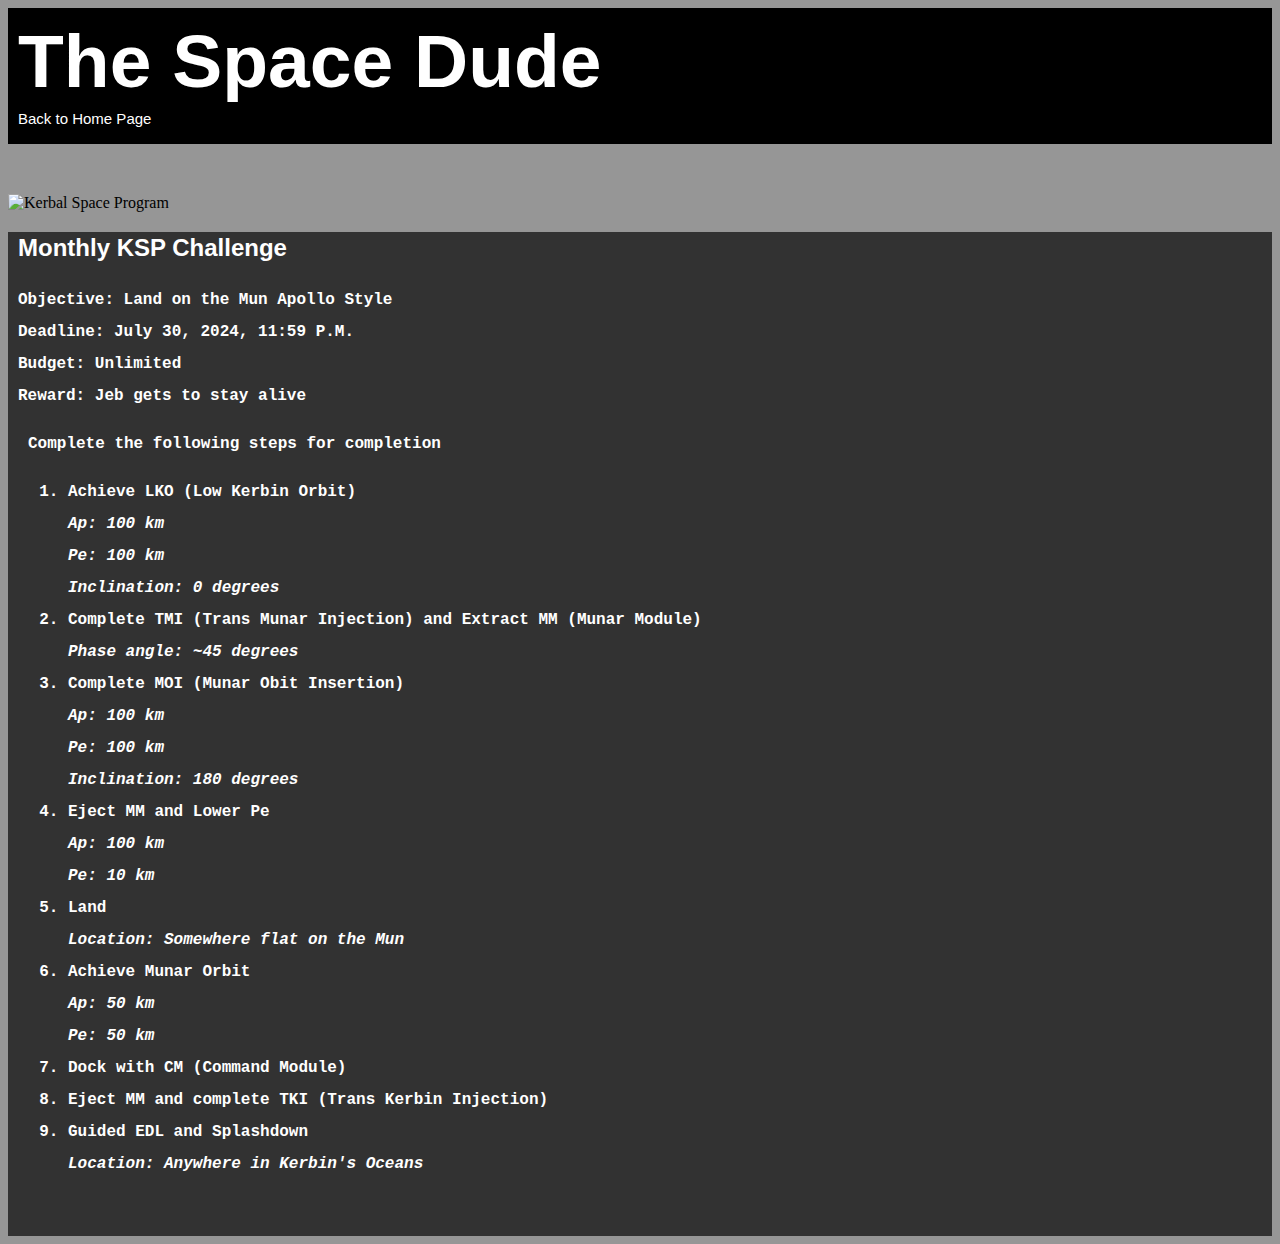
==== challenge.html @ 0d93aa20 "Create challenge.html" ====
<!-challenge html->
<!DOCTYPE html>
<htm>
  <head>
    <meta charset="utf-8">
    <title>Monthly Challenge</title>
    <link rel="stylesheet" type="text/css" href="style.css">
  </head>
  <body>
    <h1>The Space Dude</h1>
    <p><a href="index.html" class="links">Back to Home Page</a></p>
    <img class="imgs" src="https://cdn1.epicgames.com/offer/ca0530b485754032be50cb6f27be0c2c/EGS_KerbalSpaceProgram_Squad_S1_2560x1440-380681e19358cb3d1e1162ce755e5e01" alt="Kerbal Space Program" width="100%" height="100%">
    <div class="content">
      <h2 class="heading">Monthly KSP Challenge</h2>
      <p>
        Objective: Land on the Mun Apollo Style<br>
        Deadline: July 30, 2024, 11:59 P.M.<br>
        Budget: Unlimited<br>
        Reward: Jeb gets to stay alive
      </p>
      <div class="content">
      <p>
        Complete the following steps for completion
      </p>
      <ol>
        <li>
          Achieve LKO (Low Kerbin Orbit)<br>
          <em>
            Ap: 100 km<br>
            Pe: 100 km<br>
            Inclination: 0 degrees
          </em>
        </li>
        <li>
          Complete TMI (Trans Munar Injection) and Extract MM (Munar Module)<br>
          <em>
            Phase angle: ~45 degrees
          </em>
        </li>
        <li>
          Complete MOI (Munar Obit Insertion)<br>
          <em>
            Ap: 100 km<br>
            Pe: 100 km<br>
            Inclination: 180 degrees
          </em>
        </li>
        <li>
          Eject MM and Lower Pe<br>
          <em>
            Ap: 100 km<br>
            Pe: 10 km
          </em>
        </li>
        <li>
          Land<br>
          <em>
            Location: Somewhere flat on the Mun
          </em>
        </li>
        <li>
          Achieve Munar Orbit<br>
          <em>
            Ap: 50 km<br>
            Pe: 50 km
          </em>
        </li>
        <li>
          Dock with CM (Command Module)
        </li>
        <li>
          Eject MM and complete TKI (Trans Kerbin Injection)
        </li>
        <li>
          Guided EDL and Splashdown<br>
          <em>
            Location: Anywhere in Kerbin's Oceans
          </em>
        </li>
      </ol>
      </div>
    </div>
  </body>
</htm>
---- style.css ----
h1 {
  background-color: rgb(0, 0, 0);
  color: rgb(255, 255, 255);
  font-size: 75px;
  font-weight: bold;
  font-family: "Helvetica", sans-serif;
  margin: 0px;
  padding: 10px;
  padding-bottom: 40px;
}
body {
  background-color: rgb(150, 150, 150);
}
.links {
  position: relative;
  font-family: "Helvetica", sans-serif;
  font-size: 15px;
  color: rgb(255, 255, 255);
  text-decoration: none;
  bottom: 50px;
  left: 10px;
  margin: 0px;
}
.heading {
  font-family: "Helvetica", sans-serif;"
  font-size: 30px;
}
a:hover, a:active, a:focus {
  background-color: rgb(100, 100, 100);
}
.content {
  background-color: rgb(50, 50, 50);
  color: rgb(255, 255, 255);
  padding-left: 10px;
  position: relative;
  padding-bottom: 20px;
  padding-right: 10px;
  font-family: "Courier", monospace;
  font-weight: bold;
  line-height: 2em;
}
.home-img {
  position: relative;
  bottom: 60px;
}
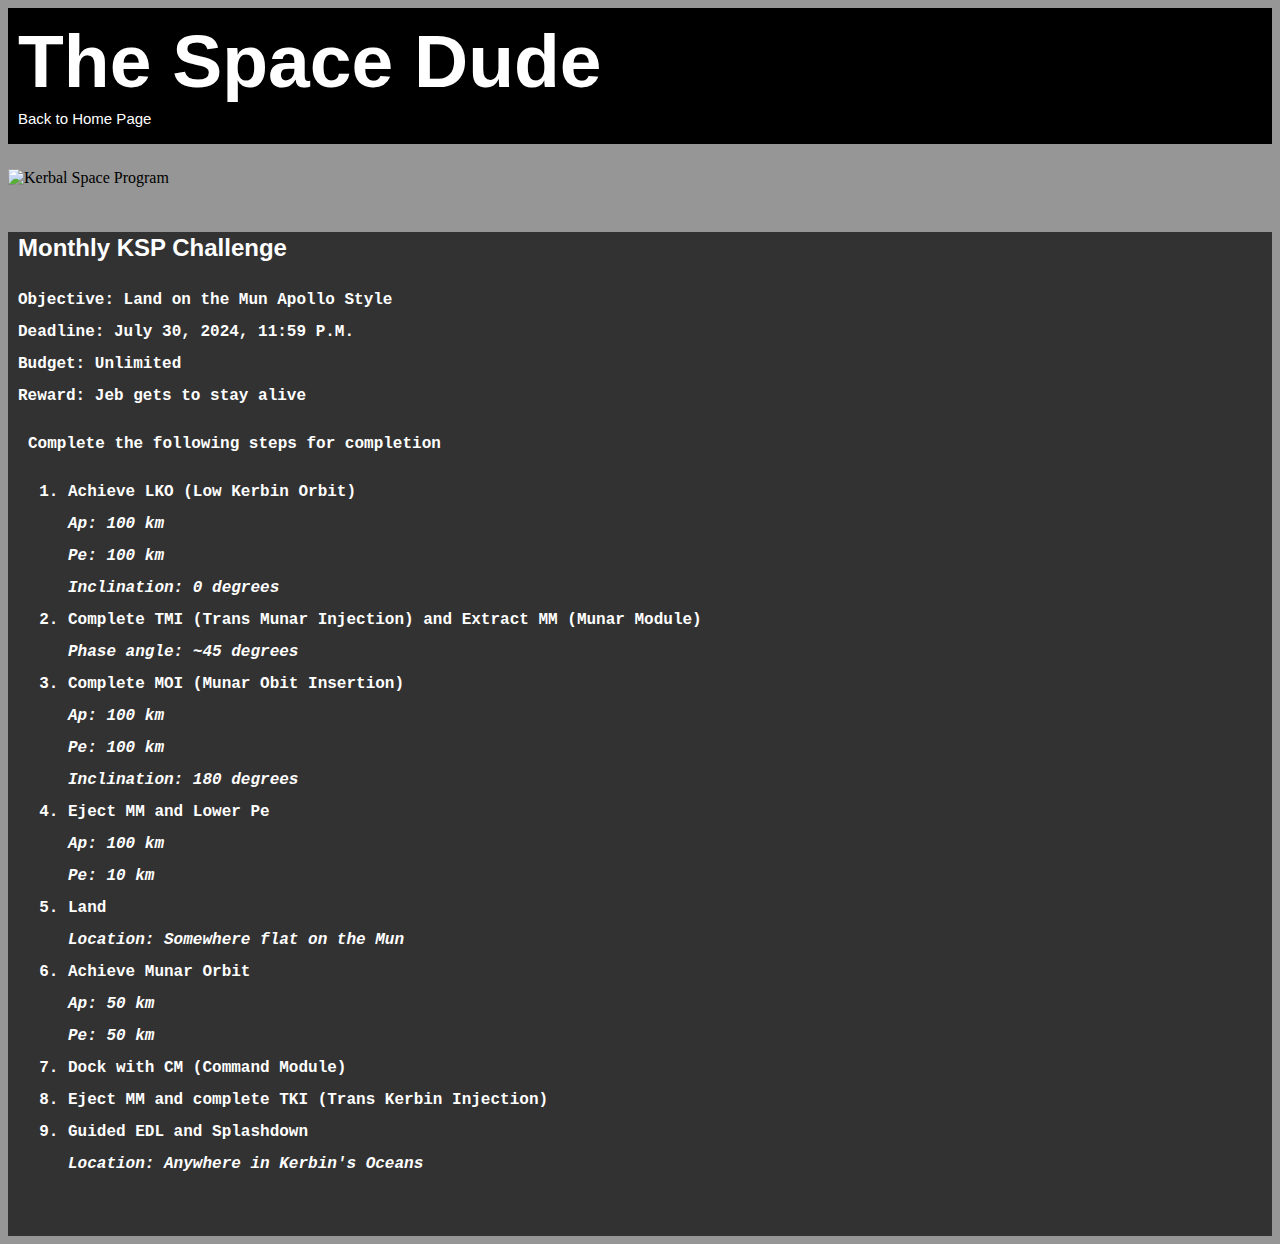
==== commit 39557673: "Update challenge.html" ====
--- a/challenge.html
+++ b/challenge.html
@@ -11,7 +11,7 @@
     <p><a href="index.html" class="links">Back to Home Page</a></p>
     <img class="imgs" src="https://cdn1.epicgames.com/offer/ca0530b485754032be50cb6f27be0c2c/EGS_KerbalSpaceProgram_Squad_S1_2560x1440-380681e19358cb3d1e1162ce755e5e01" alt="Kerbal Space Program" width="100%" height="100%">
     <div class="content">
-      <h2 class="heading">Monthly KSP Challenge</h2>
+      <h2>Monthly KSP Challenge</h2>
       <p>
         Objective: Land on the Mun Apollo Style<br>
         Deadline: July 30, 2024, 11:59 P.M.<br>
--- a/style.css
+++ b/style.css
@@ -21,7 +21,7 @@
   left: 10px;
   margin: 0px;
 }
-.heading {
+h2 {
   font-family: "Helvetica", sans-serif;"
   font-size: 30px;
 }
@@ -43,3 +43,16 @@
   position: relative;
   bottom: 60px;
 }
+.yt {
+  text-decoration: none;
+  color: rgb(0, 0, 255);
+}
+.next-flight {
+  border: 1px dotted white;
+  padding-left: 10px;
+  padding-bottom: 5px;
+}
+.imgs {
+  position: relative;
+  bottom: 25px;
+}
